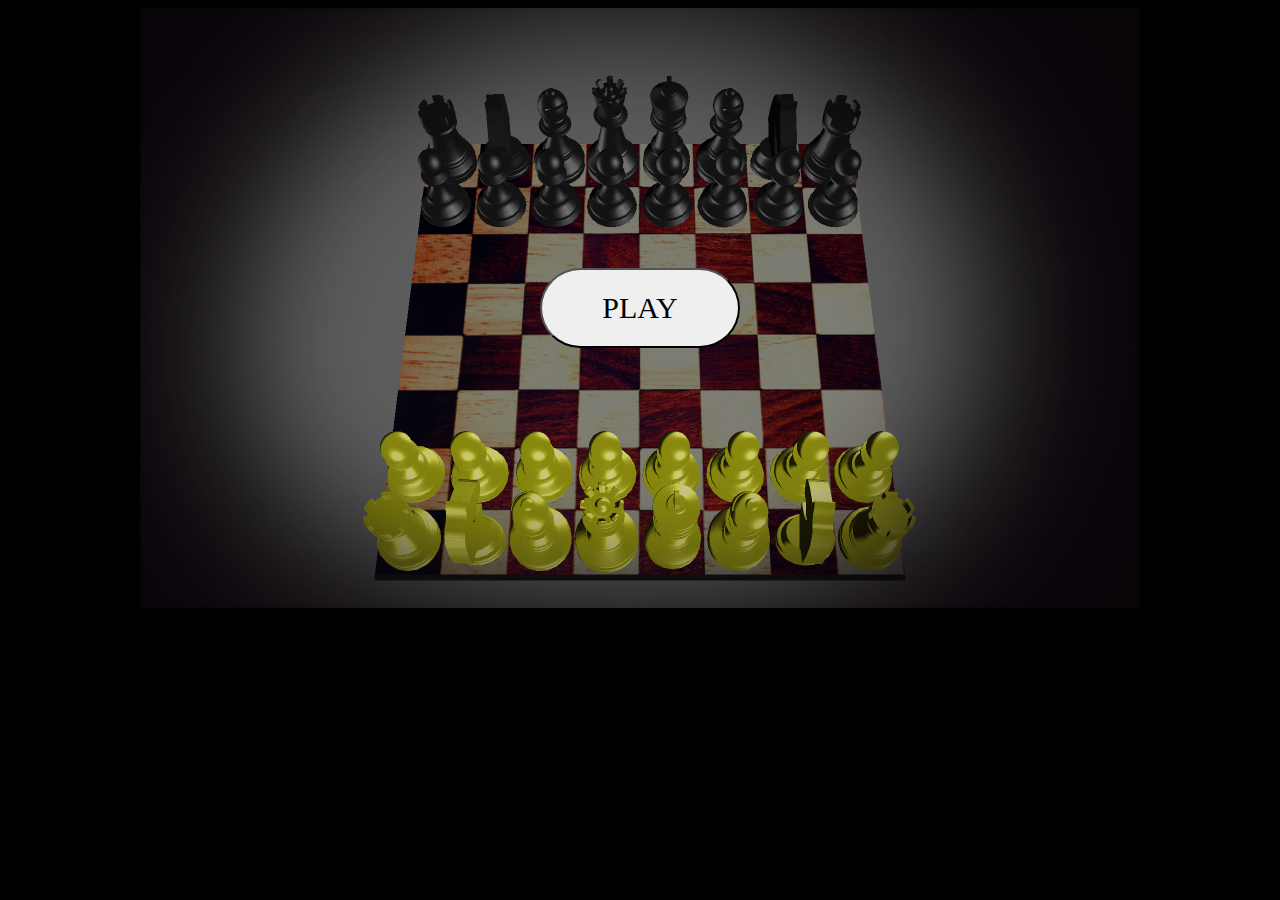
==== index.html @ b5b6ac9f "played with another person, yay!" ====
<!doctype html>
<html>
   <head>
      <link rel="stylesheet" href="./css/overlay.css">
      <style>
         body{
            background-color:black;
         }
         #container{
            margin: auto;
            display:flex;
            width:1000px;
            height:600px;
            justify-content: center;
         }
         #overlay{
            /* display: none; */
         }
         .top_left{
            position:absolute;
            top:0;
            left:0;
            padding:20px;
            color:white;
            font-size: 25px;
            display:none;
         }
         .top_right{
            position:absolute;
            top:0;
            right:0;
            padding:20px;
            color:white;
            font-size: 25px;
            display:none;
         }
      </style>
   </head>
   <body>
      <div id="container">
         <canvas width = "1000" height = "600" id = "my_Canvas"></canvas>
         <div id="overlay">
            <div class="menu" id="menu_play" style="left:400px;">
               <button id="btn_play">PLAY</button>
            </div>
            <div class="menu" id="menu_decide_game">
               <button id="btn_new">NEW GAME</button>
               <button id="btn_connect">CONNECT TO GAME</button>
            </div>
            <div class="menu" id="menu_new_game">
               <label class="switch">
                  <input type="checkbox" id="checkbox_color">
                  <div class="in"><span>BLACK</span></div>
                  <div class="out"><span>WHITE</span></div>
               </label>
               <button id="btn_gen_room">CREATE ROOM</button>
            </div>
            <div class="menu" id="menu_join_game">
               <input type="text" place2holder="ROOM ID" id="inp_room_id">
               <button id="btn_join_room">JOIN</button>
            </div>
         </div>
         <div class="top_left" id="room_id">
            Room ID:
         </div>
         <div class="top_right" id="exit">
            <button id="btn_exit" class="btn_back">exit</button>
         </div>
         <div class="top_middle" id="error_alert"></div>
      </div>
      <script type="module">
         import * as vecMath from './js/math.mjs';
         import { loadGeometry, geo, geoParams } from "./js/geometry.mjs";
         import { mesh } from "./js/mesh.mjs";
         import { setup, clickMeshes, mouse } from "./js/gameengine.mjs";
         import { main_shader_program } from "./js/shaders.mjs";
         import { pieces, square, squares, spawnPieces, taken, game_input, resetBoard } from "./js/gameObjects.mjs";
         import { setupOverlay } from "./js/overlay.mjs";
         import { setupNetworking, movePiece } from './js/network.mjs';

         window.onload = () =>{
            setup(async () => {
               const loadCalls = [
                  loadGeometry("models/knight.obj", "knight"),
                  loadGeometry("models/rook.obj", "rook"),
                  loadGeometry("models/pawn.obj", "pawn"),
                  loadGeometry("models/king.obj", "king"),
                  loadGeometry("models/bishop.obj", "bishop"),
                  loadGeometry("models/queen.obj", "queen"),
                  main_shader_program.loadImageIntoSampler("./chesstex.jpg", "uChessTex")
               ];

               return Promise.all(loadCalls).then(()=>{
                  resetBoard();

                  setupNetworking();

                  setupOverlay();
               });
            }, () => {
               pieces.forEach(piece=>{piece.update();});
               taken.forEach(piece=>{piece.update();});
            });
         };

         let canvas = document.getElementById("my_Canvas");
         let availableMoves = [];

         let colorMoves = ()=>{
            availableMoves.forEach(mov=>{
               squares[mov.pos[0]][mov.pos[1]].mesh.setTexIndex(3);
               if(typeof mov.attacking !== 'undefined'){
                  mov.attacking.mesh.setTexIndex(3);
               }
            })
         };

         let selected;
         
         canvas.addEventListener('mouseup', (event)=>{
            if(!game_input){return;}
            if(!mouse.dragging){
               const clickedMesh = clickMeshes(event);
               if(clickedMesh){
                  if(!selected){
                     if(clickedMesh.ob.type){
                        availableMoves = clickedMesh.ob.showMoves();
                        selected = clickedMesh.ob;
                     }
                  }else{
                     if(clickedMesh.ob == selected){
                        selected = 0;
                        availableMoves = [];
                     }else if(clickedMesh.texindex == 4){
                        pieces.forEach(p=>{p.enpassant = false;})

                        const performed_move = availableMoves.find(move => 
                              vecMath.same2D(...clickedMesh.ob.pos, ...move.pos)
                           || move.attacking == clickedMesh.ob
                           );
                        movePiece(performed_move.piece.pos, performed_move.pos);

                        selected = 0;
                        availableMoves = [];
                     }else if(clickedMesh.ob.type){
                        availableMoves = [];
                        availableMoves = clickedMesh.ob.showMoves();
                        selected = clickedMesh.ob;
                     }
                  }
               }

               pieces.forEach(piece=>piece.resetTexIndex());
               squares.forEach(row=>
                  row.forEach(square=>
                     square.mesh.setTexIndex(0)
                  )
               );

               colorMoves();
            }
         });

         let mouseOver;
         canvas.addEventListener("mousemove", (event) =>{
            if(!game_input){return;}
            if(!selected){return;}
            if(mouse.state == mouse.states.UP){
               const meshUnderMouse = clickMeshes(event);
               if(!meshUnderMouse || mouseOver == meshUnderMouse){return;}

               mouseOver = meshUnderMouse;

               const move = availableMoves.find(mov => 
                     vecMath.same2D(...meshUnderMouse.ob.pos, ...mov.pos)
                  || mov.attacking == meshUnderMouse.ob
               );
               
               colorMoves();
               
               if(move){
                  squares[move.pos[0]][move.pos[1]].mesh.setTexIndex(4);
                  if(move.attacking){
                     move.attacking.mesh.setTexIndex(4);
                  }
               }
            }
         });
      </script>
   </body>
</html>
---- css/overlay.css ----
.switch input {
    margin: 0;
    width:0px;
    height:0px;
    appearance: none;
 }

 .switch {
     list-style: none;
     width: 105px;
     height: 40px;
     border-radius: 100px;
     overflow: hidden;
     white-space: nowrap;
     display: inline-block;
     font-size: 0px;
 }

 .switch .out {
     background-color: rgb(233, 233, 186);
 }

 .switch .in,
 .switch .out {
     display: inline-block;
     width: 100%;
     height: 100%;
     font-size: 25px;
     padding-top:5px;
     user-select: none;
 }

 .switch .in {
     transition: width .35s;
     width: 100%;
     background-color: rgb(202, 190, 164);
 }

 span {
     margin-left: 10px;
 }


 input:checked + .in {
     width: 0px;
 }

 #overlay{
    z-index:1;
    background-color: rgba(0,0,0,.2);
    width:1000px;
    height:600px;
    position:absolute;
    display: flex;
    align-items: center;
    justify-content: center;
    overflow: hidden;
 }
 .menu{
    position:absolute;
    transition: .35s;
    left:1000px;
    flex-direction: column;
    display: flex;
    align-items: center;
    justify-content: space-around;
    height:200px;
    width:200px;
 }
 button{
    width:200px;
    height:80px;
    border-radius: 40px;
    font-size: 30px;
    font-family: 'Times New Roman', Times, serif;
    user-select: none;
}
 input{
    width:150px;
    height:30px;
 }
 .btn_back{
    width:100px;
    height:30px;
    border-radius: 10px;
    font-size: 20px;
    background-color: rgb(201, 51, 51);
    color: rgb(240, 233, 233);
    border-color:red;
 }

 .top_middle{
   width: 380px;
   height: auto;
   background-color: #ffedd7;
   position: absolute;
   top: 0;
   border-radius: 15px;
   box-shadow: 0px 0px 11px 0px;
   padding: 10px;
   display: none;
   z-index: 2;
}
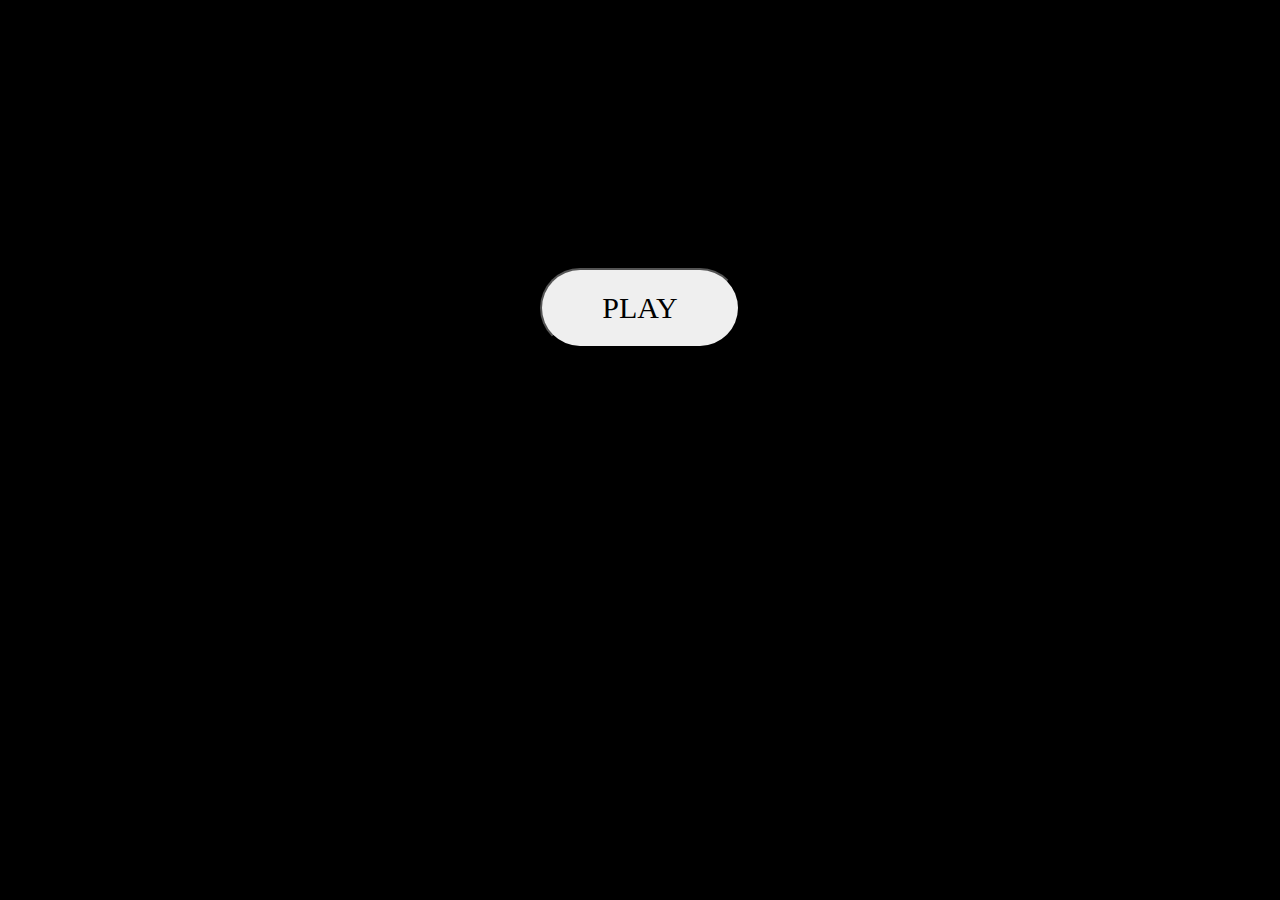
==== commit 717a4b65: "added demo mode" ====
--- a/index.html
+++ b/index.html
@@ -46,6 +46,7 @@
             <div class="menu" id="menu_decide_game">
                <button id="btn_new">NEW GAME</button>
                <button id="btn_connect">CONNECT TO GAME</button>
+               <button id="btn_demo">DEMO</button>
             </div>
             <div class="menu" id="menu_new_game">
                <label class="switch">
@@ -72,7 +73,7 @@
          import * as vecMath from './js/math.mjs';
          import { loadGeometry, geo, geoParams } from "./js/geometry.mjs";
          import { mesh } from "./js/mesh.mjs";
-         import { setup, clickMeshes, mouse } from "./js/gameengine.mjs";
+         import { setup, clickMeshes, mouse, singleplayer } from "./js/gameengine.mjs";
          import { main_shader_program } from "./js/shaders.mjs";
          import { pieces, square, squares, spawnPieces, taken, game_input, resetBoard } from "./js/gameObjects.mjs";
          import { setupOverlay } from "./js/overlay.mjs";
@@ -138,7 +139,11 @@
                               vecMath.same2D(...clickedMesh.ob.pos, ...move.pos)
                            || move.attacking == clickedMesh.ob
                            );
-                        movePiece(performed_move.piece.pos, performed_move.pos);
+                        if(singleplayer){
+                           performed_move.perform();
+                        }else{
+                           movePiece(performed_move.piece.pos, performed_move.pos);
+                        }
 
                         selected = 0;
                         availableMoves = [];
--- a/css/overlay.css
+++ b/css/overlay.css
@@ -100,4 +100,5 @@
    padding: 10px;
    display: none;
    z-index: 2;
+   text-align: center;
 }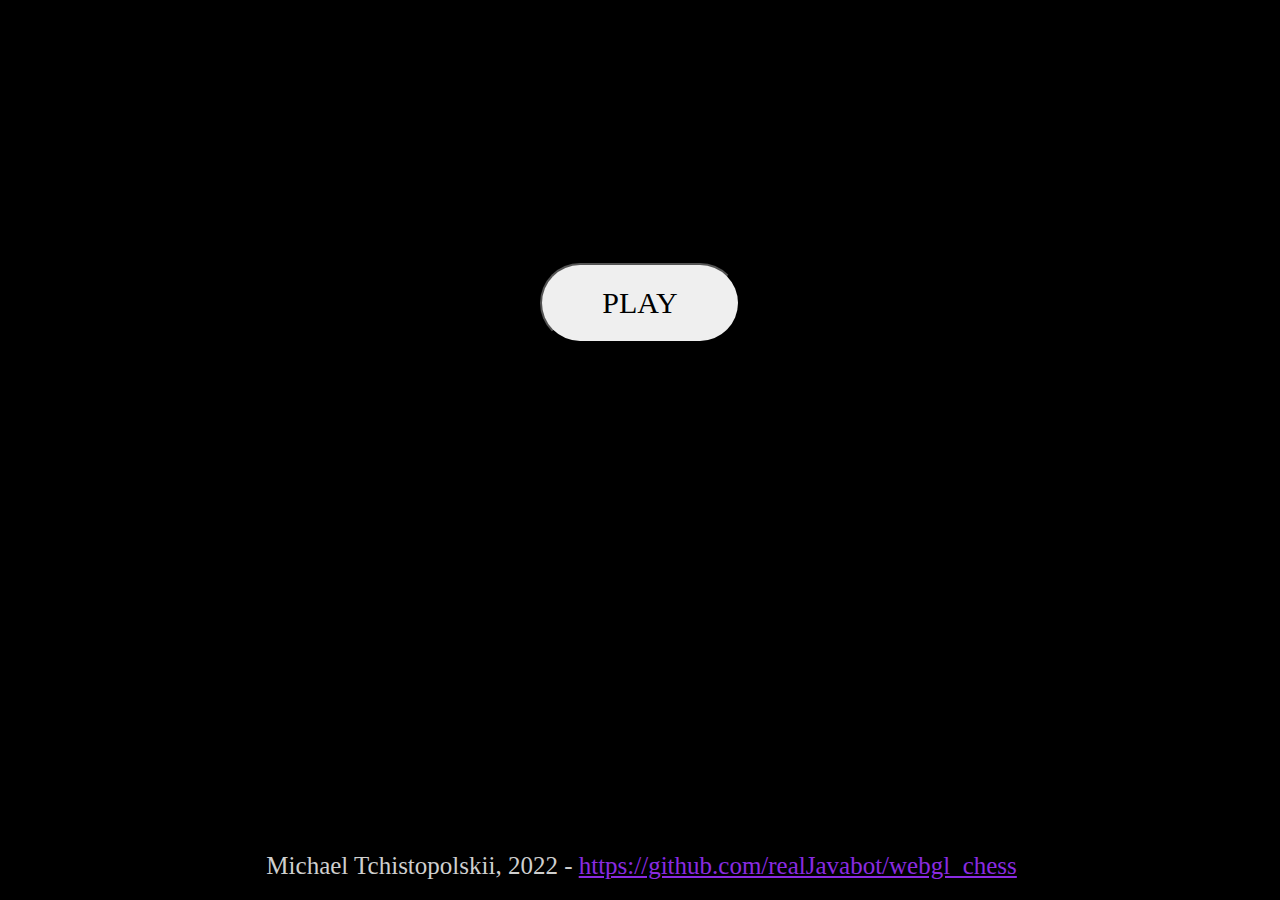
==== commit 642b63e7: "ui fixed up a bit" ====
--- a/index.html
+++ b/index.html
@@ -34,11 +34,24 @@
             font-size: 25px;
             display:none;
          }
+         .bottom_center{
+            text-align: center;
+            font-size: 25px;
+            color: rgb(207, 207, 207);
+            position:absolute;
+            bottom: 0px;
+            padding:10px 0 20px 0;
+            width:99%;
+            background-color: black;
+         }
+         a{
+            color:blueviolet;
+         }
       </style>
    </head>
    <body>
       <div id="container">
-         <canvas width = "1000" height = "600" id = "my_Canvas"></canvas>
+         <canvas width = "800" height = "600" id = "my_Canvas"></canvas>
          <div id="overlay">
             <div class="menu" id="menu_play" style="left:400px;">
                <button id="btn_play">PLAY</button>
@@ -68,6 +81,9 @@
             <button id="btn_exit" class="btn_back">exit</button>
          </div>
          <div class="top_middle" id="error_alert"></div>
+      </div>
+      <div class="bottom_center">
+         Michael Tchistopolskii, 2022 - <a href='https://github.com/realJavabot/webgl_chess'>https://github.com/realJavabot/webgl_chess</a>
       </div>
       <script type="module">
          import * as vecMath from './js/math.mjs';
--- a/css/overlay.css
+++ b/css/overlay.css
@@ -74,6 +74,7 @@
     font-size: 30px;
     font-family: 'Times New Roman', Times, serif;
     user-select: none;
+    margin-bottom: 10px;
 }
  input{
     width:150px;
